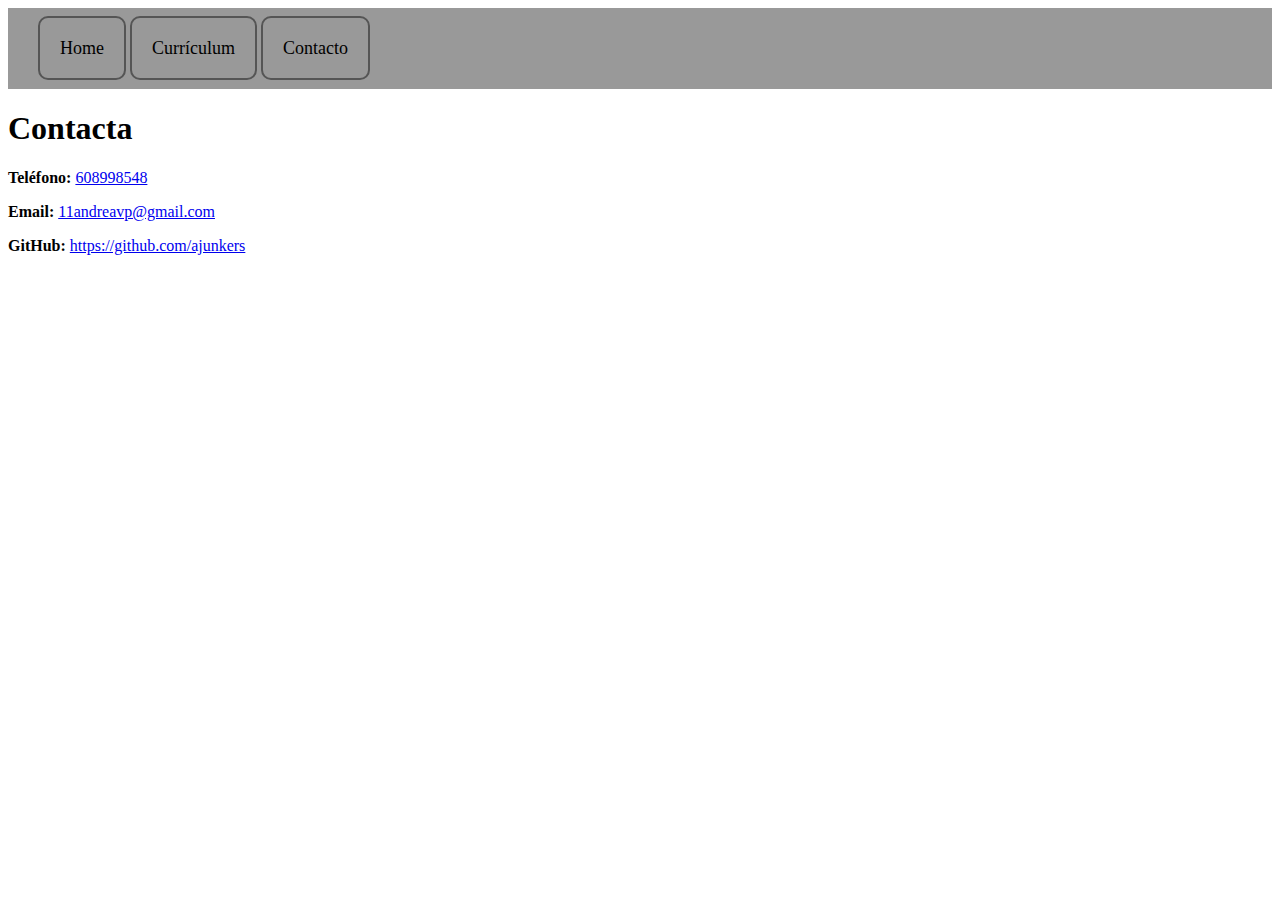
==== contacto.html @ 270450ca "First commit" ====
<!DOCTYPE html>
<html lang="es-ES">

<head>
	<meta charset="UTF-8">
	<meta name="description" content="Datos de contacto de Andrea Vidal.">
	<meta name="viewport" content="width=device-width, initial-scale=1.0">
	<link rel="shortcut icon" href="icon.ico" type="image/x-icon">
	<link rel="stylesheet" href="style.css">
	<title>Contacto</title>
</head>

<body>
	<nav>
		<a href="/">Home</a>
		<a href="/cv.html">Currículum</a>
		<a href="#">Contacto</a>
	</nav>

	<h1>Contacta</h1>
	<p><b>Teléfono:</b> <a href="tel:608998548">608998548</a> </p>
	<p><b>Email:</b> <a href="mailto:11andreavp@gmail.com" target="_blank">11andreavp@gmail.com</a> </p>
	<p><b>GitHub:</b> <a href="https://github.com/ajunkers" target="_blank">https://github.com/ajunkers</a></p>
</body>

</html>
---- style.css ----
nav {
	background-color: #999;
	padding: 30px;
}

nav > a{
	color: #000;
	text-decoration: none;
	font-size: large;
	padding: 20px;
	margin-top: 10px;
	border: 2px #555 solid;
	border-radius: 10px;
}

section{
	display: block;
}

section > div{
	float: left;
	width: 600px;
	height: 400px;
}

/* nav > a:hover{
	background-color: #ccc;
} */
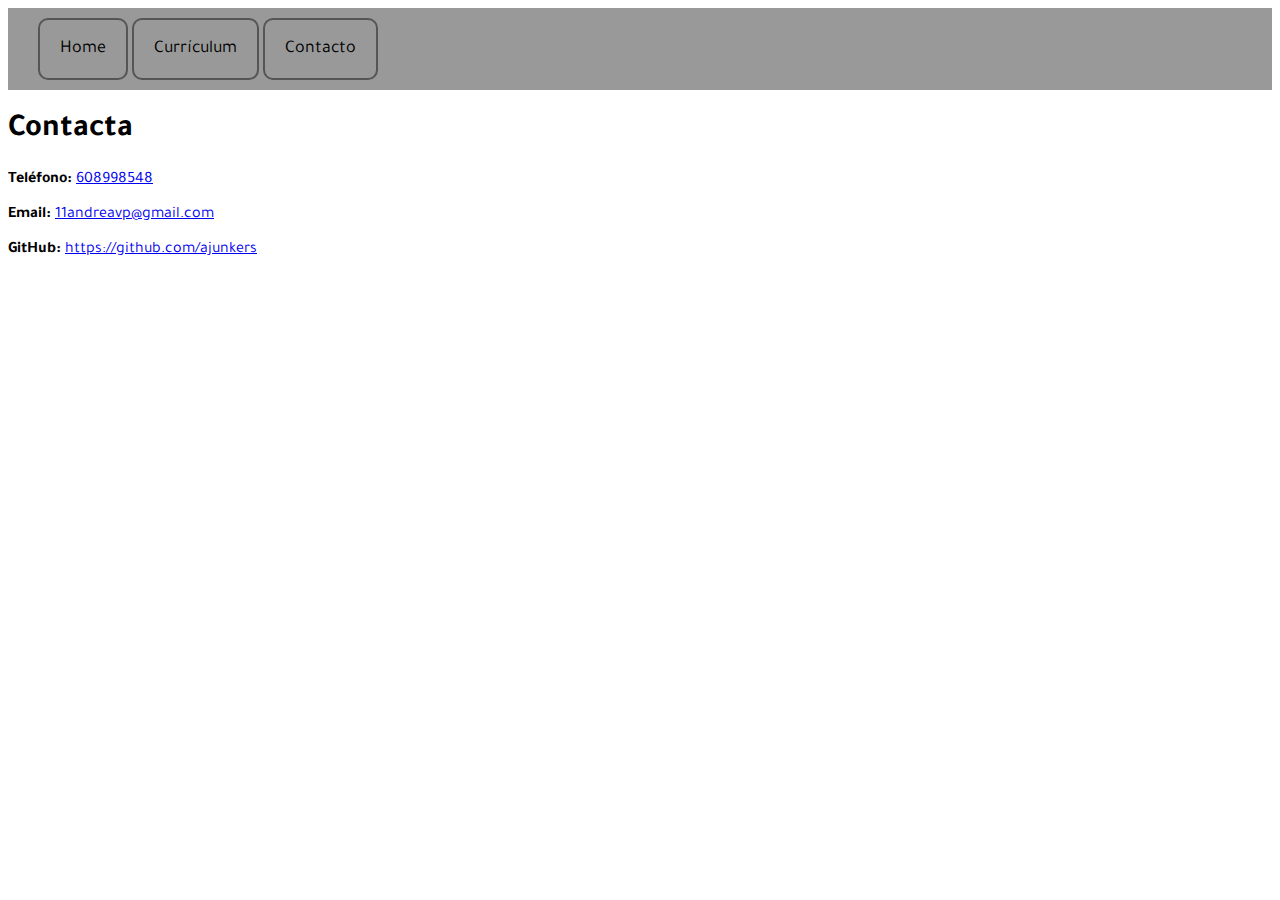
==== commit b68139f7: "añadida tipografía" ====
--- a/contacto.html
+++ b/contacto.html
@@ -7,20 +7,28 @@
 	<meta name="viewport" content="width=device-width, initial-scale=1.0">
 	<link rel="shortcut icon" href="icon.ico" type="image/x-icon">
 	<link rel="stylesheet" href="style.css">
+
+	<link rel="preconnect" href="https://fonts.gstatic.com">
+	<link href="https://fonts.googleapis.com/css2?family=Tajawal&display=swap" rel="stylesheet">
+	
 	<title>Contacto</title>
 </head>
 
 <body>
-	<nav>
-		<a href="/">Home</a>
-		<a href="/cv.html">Currículum</a>
-		<a href="#">Contacto</a>
-	</nav>
+	<header>
+		<nav>
+			<a href="/">Home</a>
+			<a href="/cv.html">Currículum</a>
+			<a href="#">Contacto</a>
+		</nav>
+	</header>
 
-	<h1>Contacta</h1>
-	<p><b>Teléfono:</b> <a href="tel:608998548">608998548</a> </p>
-	<p><b>Email:</b> <a href="mailto:11andreavp@gmail.com" target="_blank">11andreavp@gmail.com</a> </p>
-	<p><b>GitHub:</b> <a href="https://github.com/ajunkers" target="_blank">https://github.com/ajunkers</a></p>
+	<main>
+		<h1>Contacta</h1>
+		<p><b>Teléfono:</b> <a href="tel:608998548">608998548</a> </p>
+		<p><b>Email:</b> <a href="mailto:11andreavp@gmail.com" target="_blank">11andreavp@gmail.com</a> </p>
+		<p><b>GitHub:</b> <a href="https://github.com/ajunkers" target="_blank">https://github.com/ajunkers</a></p>
+	</main>
 </body>
 
 </html>--- a/style.css
+++ b/style.css
@@ -1,3 +1,7 @@
+body {
+	font-family: 'Tajawal', sans-serif;
+}
+
 nav {
 	background-color: #999;
 	padding: 30px;
